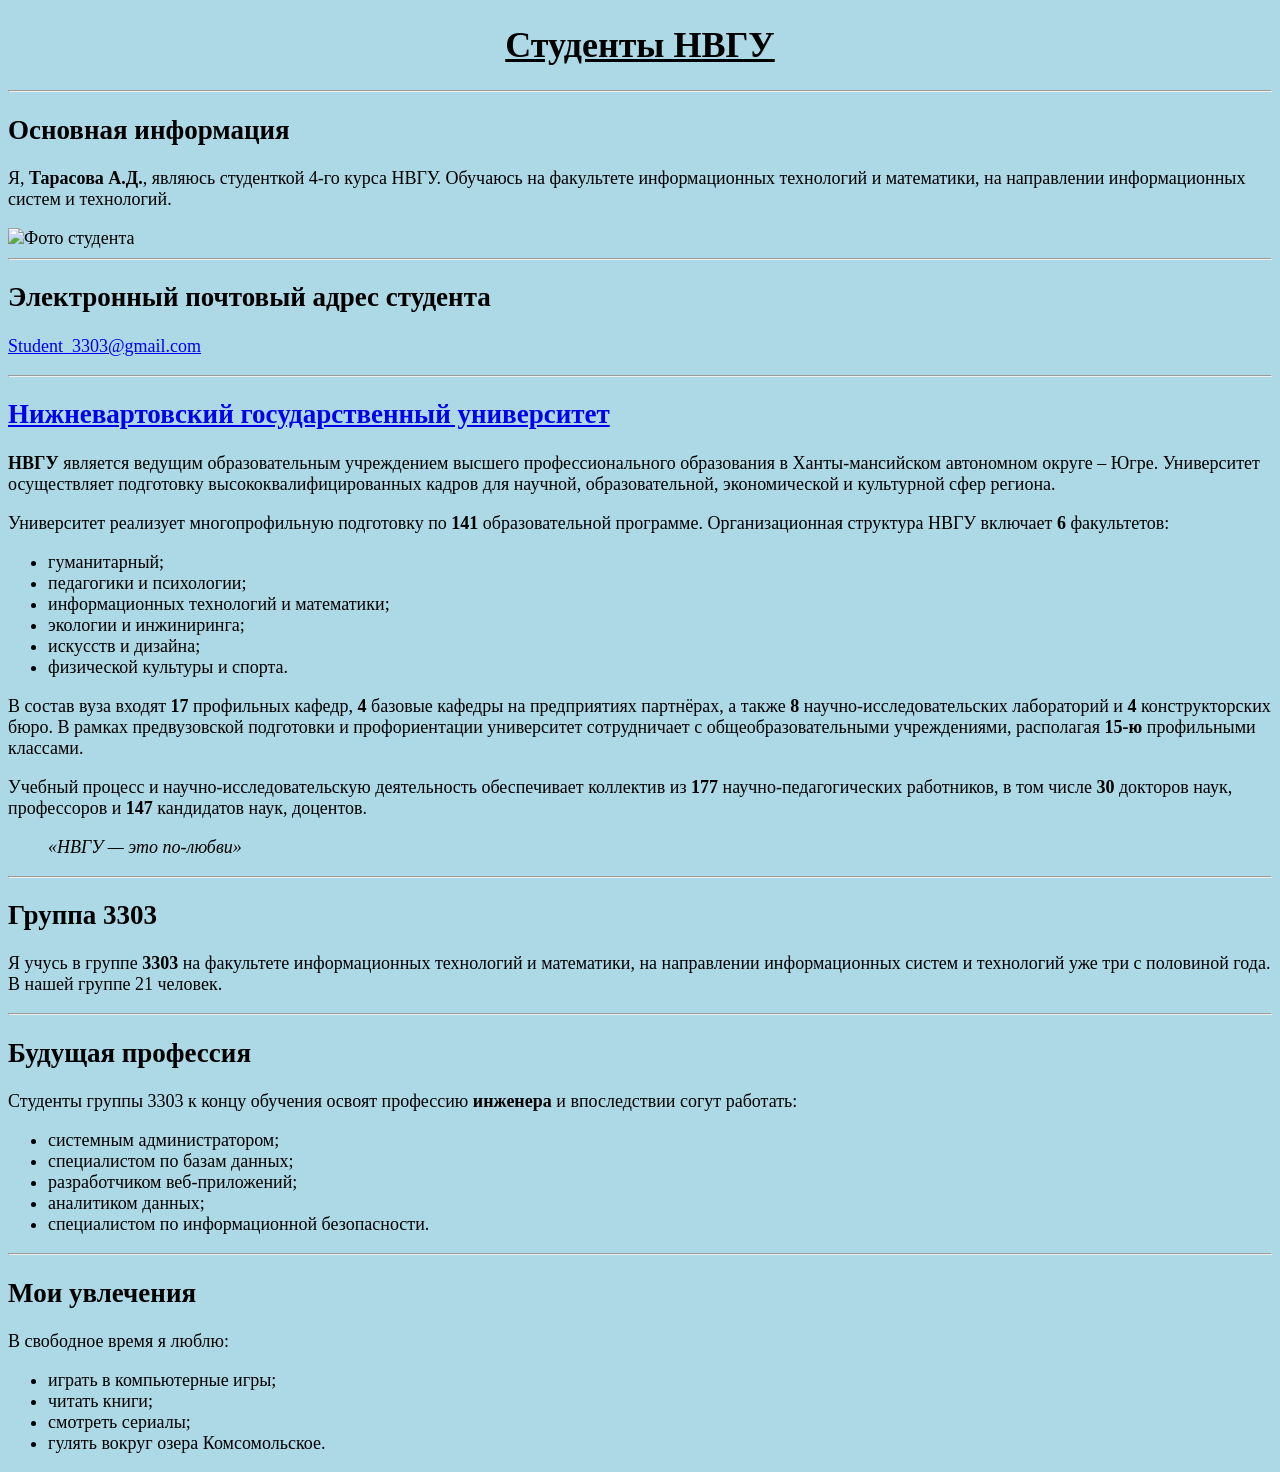
==== index.html @ 3ad3fcc7 "Rename Сайт.html to index.html" ====
<!DOCTYPE html>
<head>
  <title>Лабораторная работа №2.1</title>
</head>
<body style="background-color: lightblue; font-size: 18px;">
  <h1 align="center"><u>Студенты НВГУ</u></h1>
  <hr>

  <h2>Основная информация</h2>
  <p>Я, <b>Тарасова А.Д.</b>, являюсь студенткой 4-го курса НВГУ. Обучаюсь на факультете информационных технологий и математики, на направлении информационных систем и технологий.</p>
  <img src="cat_student.jpg" alt="Фото студента" width="350" height="236">
  <hr>

  <h2>Электронный почтовый адрес студента</h2>
  <p><a href="mailto:Student_3303@gmail.com">Student_3303@gmail.com</a></p>
  <hr>

  <h2><a href="https://nvsu.ru/">Нижневартовский государственный университет</a></h2>
  <p><b>НВГУ</b> является ведущим образовательным учреждением высшего профессионального образования в Ханты-мансийском автономном округе – Югре. Университет осуществляет подготовку высококвалифицированных кадров для научной, образовательной, экономической и культурной сфер региона.</p>
  <p>Университет реализует многопрофильную подготовку по <b>141</b> образовательной программе. Организационная структура НВГУ включает <b>6</b> факультетов:</p>
    <ul>
      <li>гуманитарный;</li>
      <li>педагогики и психологии;</li>
      <li>информационных технологий и математики;</li>
      <li>экологии и инжиниринга;</li>
      <li>искусств и дизайна;</li>
      <li>физической культуры и спорта.</li>
    </ul>
  <p>В состав вуза входят <b>17</b> профильных кафедр, <b>4</b> базовые кафедры на предприятиях партнёрах, а также <b>8</b> научно-исследовательских лабораторий и <b>4</b> конструкторских бюро. В рамках предвузовской подготовки и профориентации университет сотрудничает с общеобразовательными учреждениями, располагая <b>15-ю</b> профильными классами.</p>
  <p>Учебный процесс и научно-исследовательскую деятельность обеспечивает коллектив из <b>177</b> научно-педагогических работников, в том числе <b>30</b> докторов наук, профессоров и <b>147</b> кандидатов наук, доцентов.</p>
  <!-- Цитата -->
  <blockquote>
      <p><i>«НВГУ — это по-любви»</i></p>
  </blockquote>
  <hr>

  <h2>Группа 3303</h2>
  <p>Я учусь в группе <b>3303</b> на факультете информационных технологий и математики, на направлении информационных систем и технологий уже три с половиной года. В нашей группе 21 человек.</p>
  <hr>

  <h2>Будущая профессия</h2>
  <p>Студенты группы 3303 к концу обучения освоят профессию <b>инженера</b> и впоследствии согут работать:</p>
    <ul>
      <li>системным администратором;</li>
      <li>специалистом по базам данных;</li>
      <li>разработчиком веб-приложений;</li>
      <li>аналитиком данных;</li>
      <li>специалистом по информационной безопасности.</li>
      </ul>
  <hr>

  <h2>Мои увлечения</h2>
  <p>В свободное время я люблю:</p>
  <ul>
        <li>играть в компьютерные игры;</li>
        <li>читать книги;</li>
        <li>смотреть сериалы;</li>
        <li>гулять вокруг озера Комсомольское.</li>
      </ul>
</body>
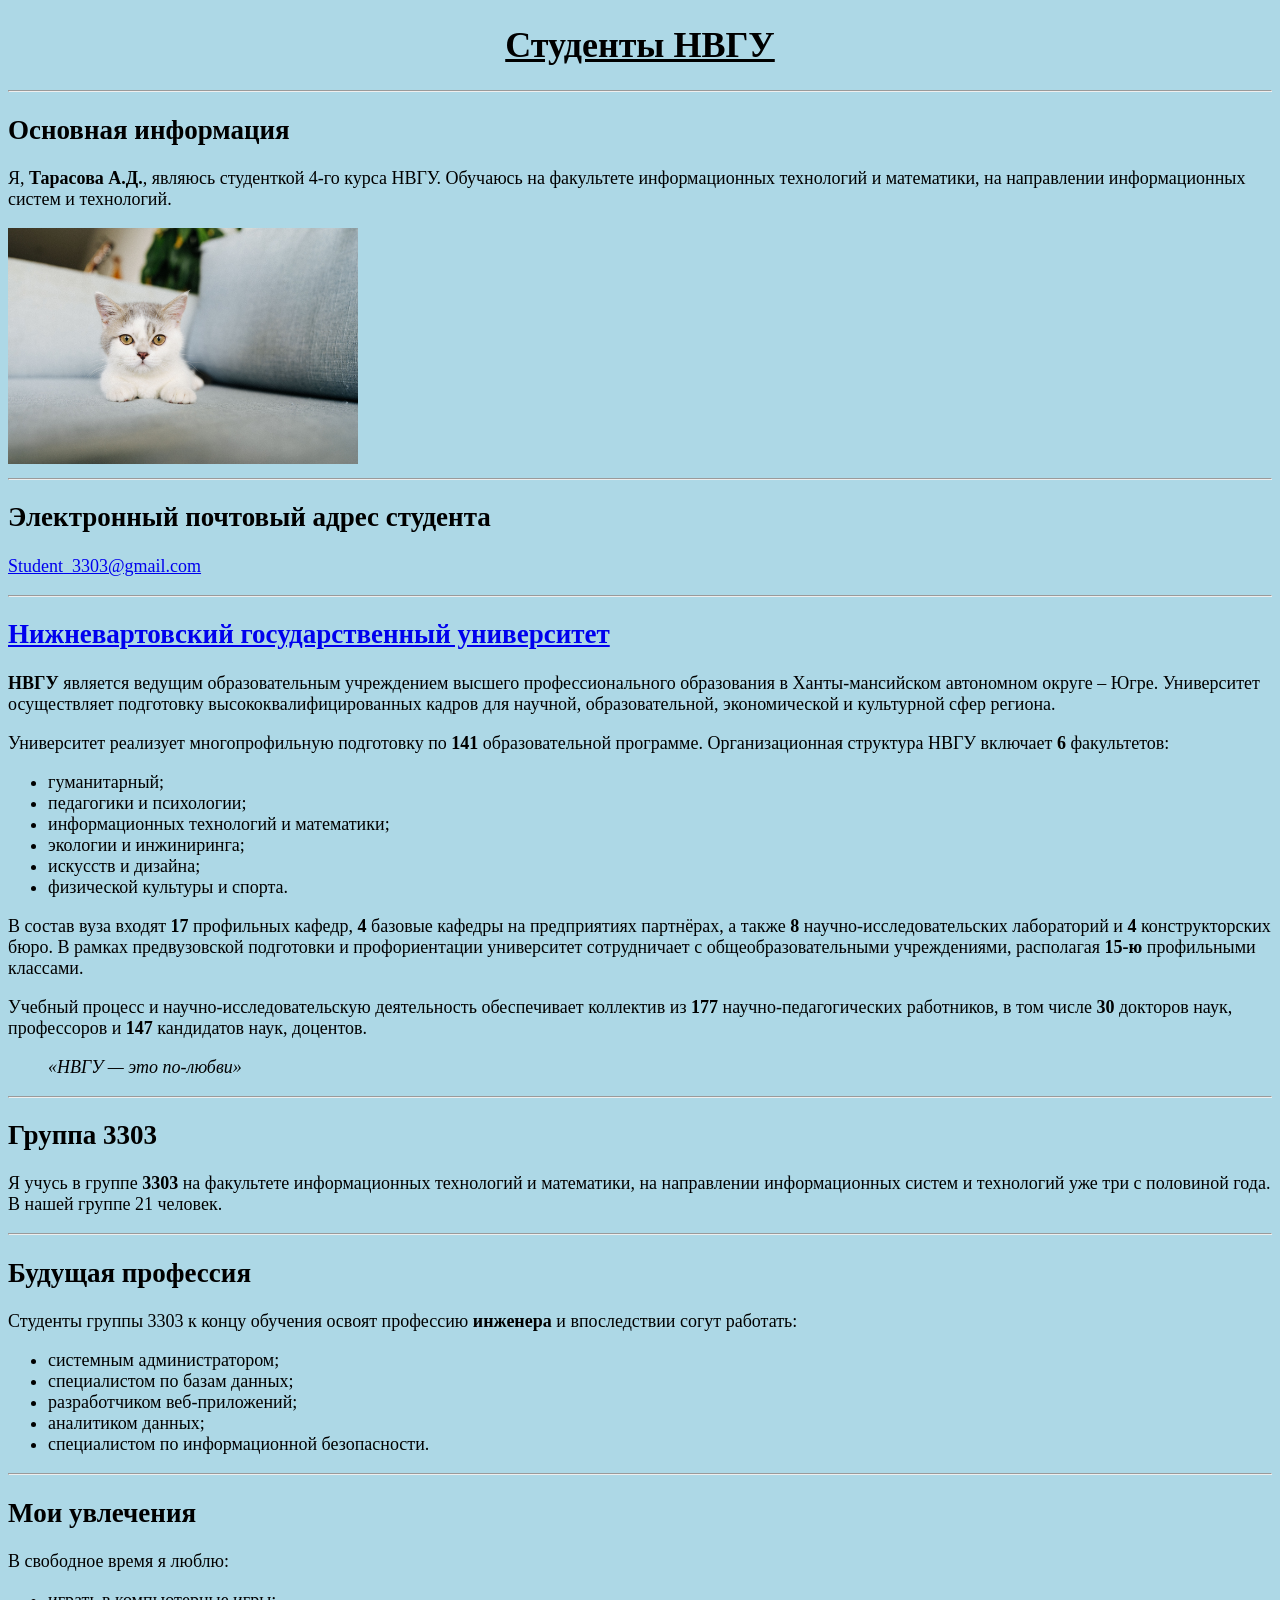
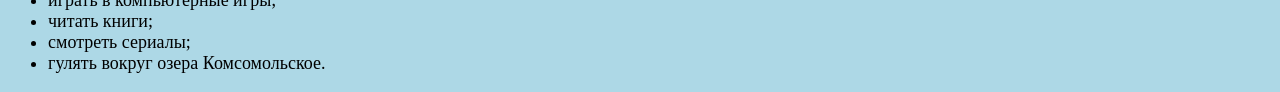
==== commit 5e0920d6: "Update index.html" ====
--- a/index.html
+++ b/index.html
@@ -8,7 +8,7 @@
 
   <h2>Основная информация</h2>
   <p>Я, <b>Тарасова А.Д.</b>, являюсь студенткой 4-го курса НВГУ. Обучаюсь на факультете информационных технологий и математики, на направлении информационных систем и технологий.</p>
-  <img src="cat_student.jpg" alt="Фото студента" width="350" height="236">
+  <img src="img/cat_student (2).jpg" alt="Фото студента" width="350" height="236">
   <hr>
 
   <h2>Электронный почтовый адрес студента</h2>
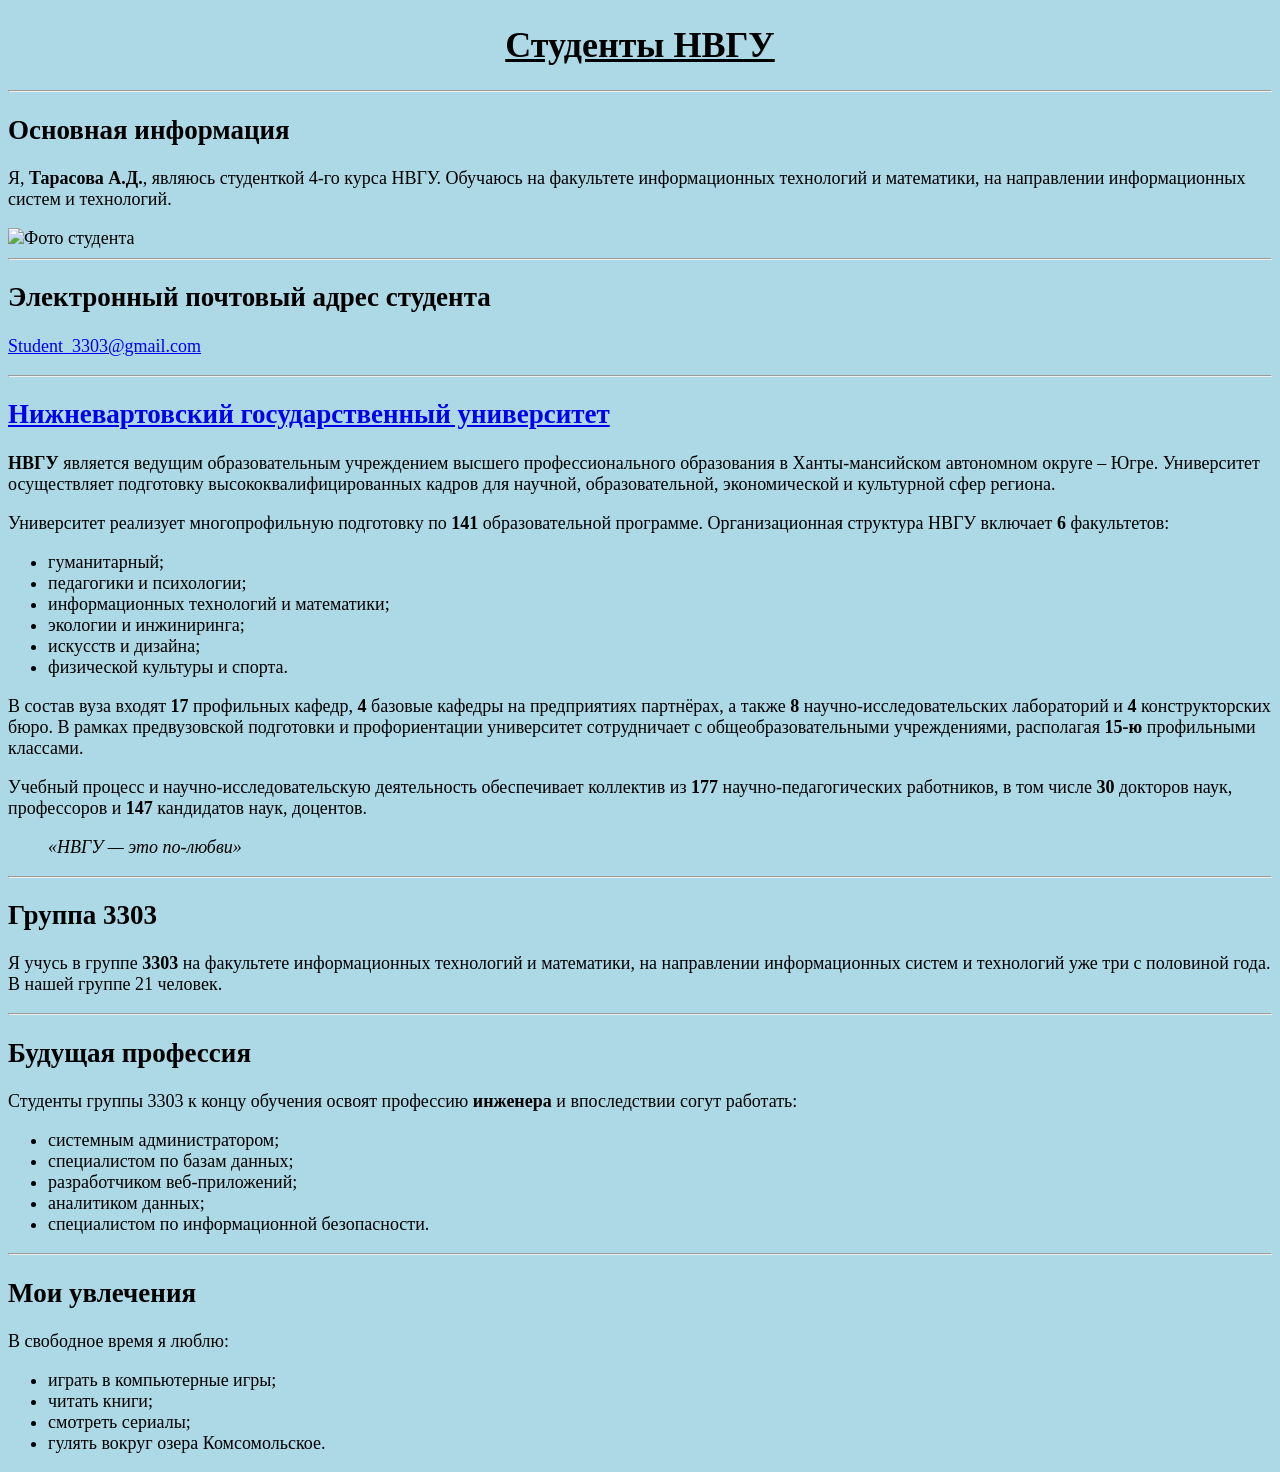
==== commit f62ed368: "Update index.html" ====
--- a/index.html
+++ b/index.html
@@ -8,7 +8,7 @@
 
   <h2>Основная информация</h2>
   <p>Я, <b>Тарасова А.Д.</b>, являюсь студенткой 4-го курса НВГУ. Обучаюсь на факультете информационных технологий и математики, на направлении информационных систем и технологий.</p>
-  <img src="img/cat_student (2).jpg" alt="Фото студента" width="350" height="236">
+  <img src="img/cat.jpg" alt="Фото студента" width="350" height="236">
   <hr>
 
   <h2>Электронный почтовый адрес студента</h2>
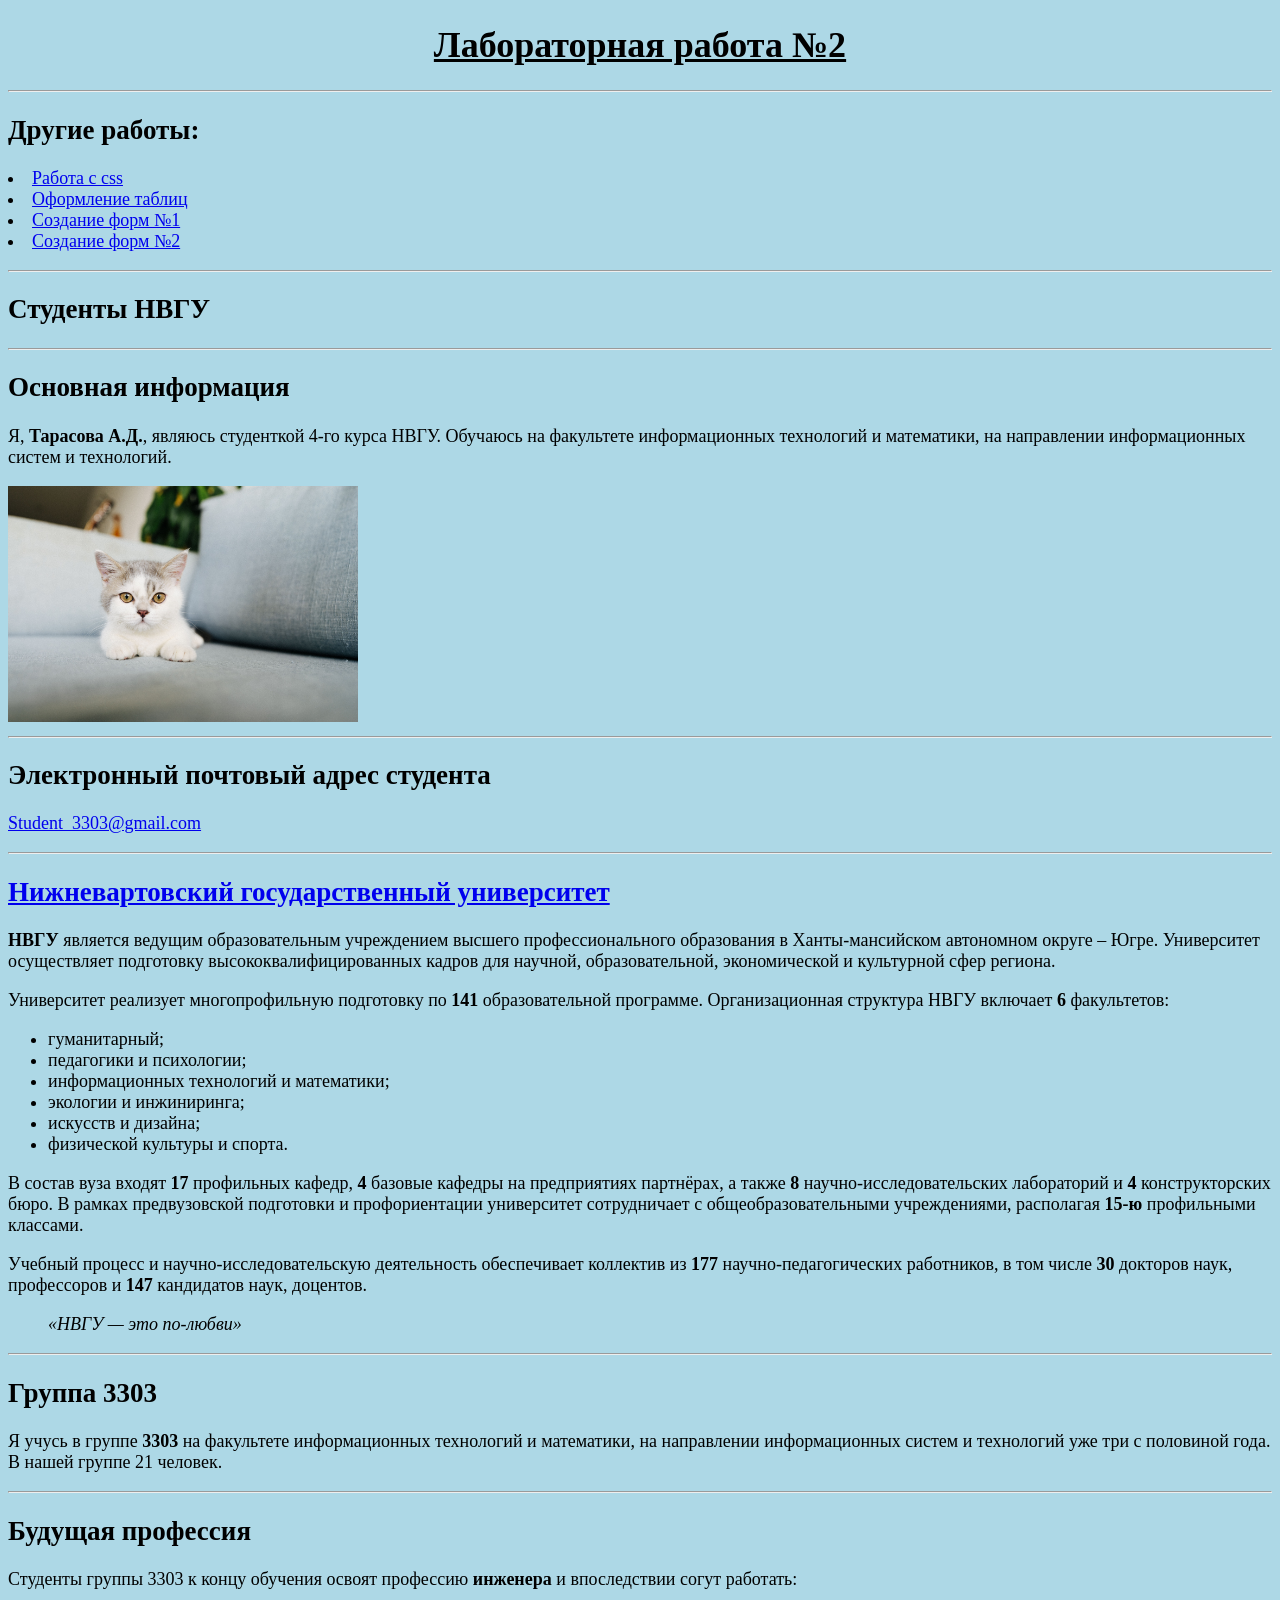
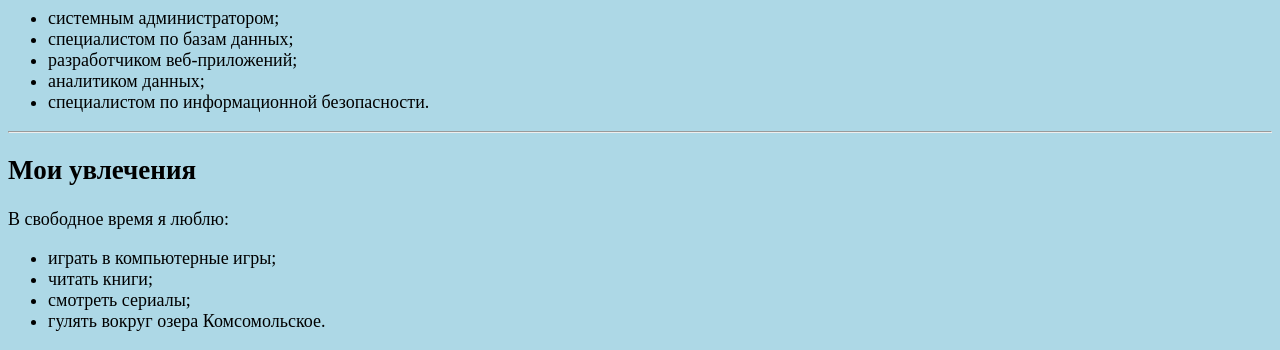
==== commit 561fb3e9: "Update index.html" ====
--- a/index.html
+++ b/index.html
@@ -3,7 +3,19 @@
   <title>Лабораторная работа №2.1</title>
 </head>
 <body style="background-color: lightblue; font-size: 18px;">
-  <h1 align="center"><u>Студенты НВГУ</u></h1>
+  <h1 align="center"><u>Лабораторная работа №2</u></h1>
+  <hr>
+
+  <h2>Другие работы:</h2>
+  <p>
+    <li><a href="Css.html">Работа с css</a></li>
+    <li><a href="Tables.html">Оформление таблиц</a></li>
+    <li><a href="Forms_1.html">Создание форм №1</a></li>
+    <li><a href="Forms_1.html">Создание форм №2</a></li>
+  </p>
+  <hr>
+  
+  <h2>Студенты НВГУ</h2>
   <hr>
 
   <h2>Основная информация</h2>
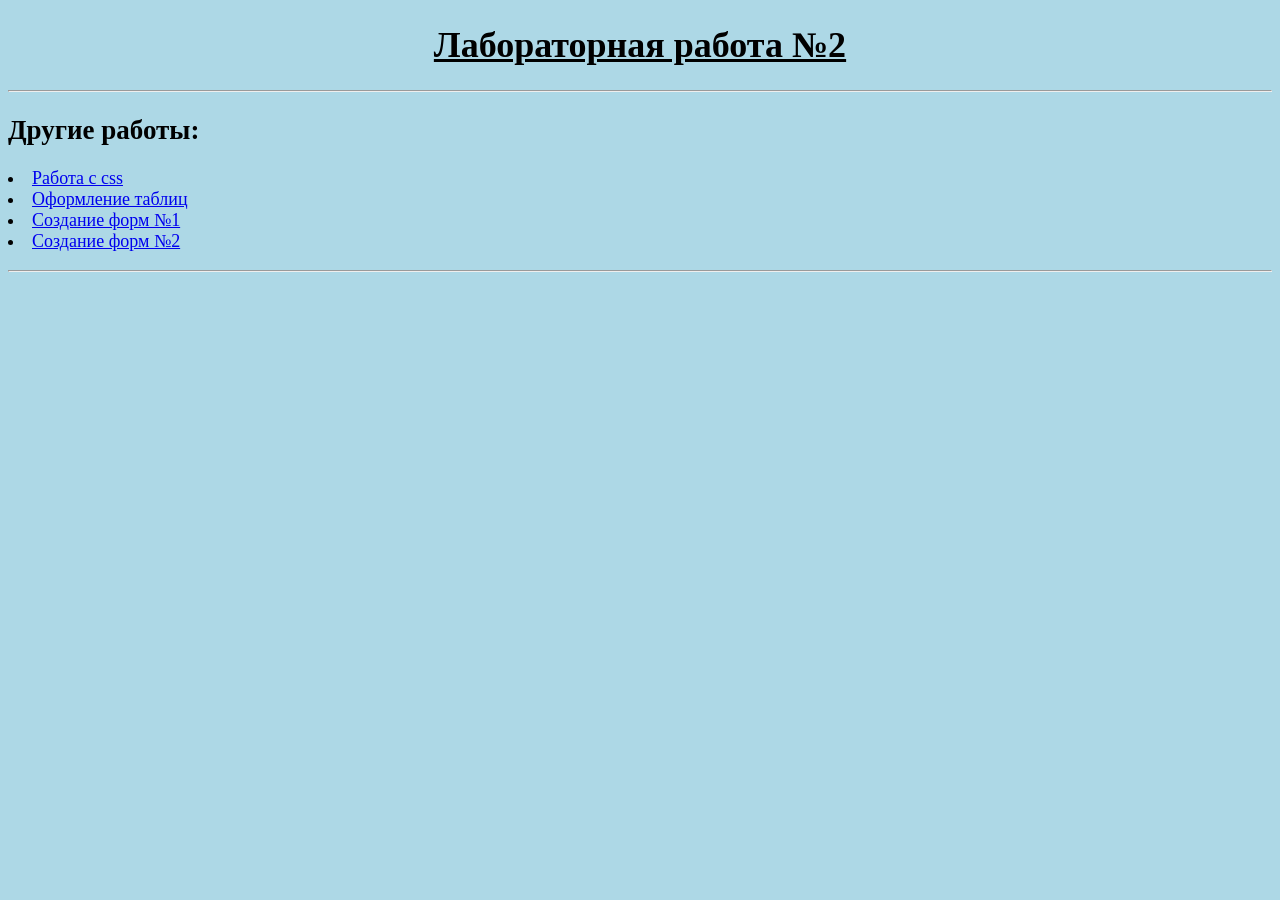
==== commit de307ea6: "Update index.html" ====
--- a/index.html
+++ b/index.html
@@ -15,58 +15,4 @@
   </p>
   <hr>
   
-  <h2>Студенты НВГУ</h2>
-  <hr>
-
-  <h2>Основная информация</h2>
-  <p>Я, <b>Тарасова А.Д.</b>, являюсь студенткой 4-го курса НВГУ. Обучаюсь на факультете информационных технологий и математики, на направлении информационных систем и технологий.</p>
-  <img src="img/cat.jpg" alt="Фото студента" width="350" height="236">
-  <hr>
-
-  <h2>Электронный почтовый адрес студента</h2>
-  <p><a href="mailto:Student_3303@gmail.com">Student_3303@gmail.com</a></p>
-  <hr>
-
-  <h2><a href="https://nvsu.ru/">Нижневартовский государственный университет</a></h2>
-  <p><b>НВГУ</b> является ведущим образовательным учреждением высшего профессионального образования в Ханты-мансийском автономном округе – Югре. Университет осуществляет подготовку высококвалифицированных кадров для научной, образовательной, экономической и культурной сфер региона.</p>
-  <p>Университет реализует многопрофильную подготовку по <b>141</b> образовательной программе. Организационная структура НВГУ включает <b>6</b> факультетов:</p>
-    <ul>
-      <li>гуманитарный;</li>
-      <li>педагогики и психологии;</li>
-      <li>информационных технологий и математики;</li>
-      <li>экологии и инжиниринга;</li>
-      <li>искусств и дизайна;</li>
-      <li>физической культуры и спорта.</li>
-    </ul>
-  <p>В состав вуза входят <b>17</b> профильных кафедр, <b>4</b> базовые кафедры на предприятиях партнёрах, а также <b>8</b> научно-исследовательских лабораторий и <b>4</b> конструкторских бюро. В рамках предвузовской подготовки и профориентации университет сотрудничает с общеобразовательными учреждениями, располагая <b>15-ю</b> профильными классами.</p>
-  <p>Учебный процесс и научно-исследовательскую деятельность обеспечивает коллектив из <b>177</b> научно-педагогических работников, в том числе <b>30</b> докторов наук, профессоров и <b>147</b> кандидатов наук, доцентов.</p>
-  <!-- Цитата -->
-  <blockquote>
-      <p><i>«НВГУ — это по-любви»</i></p>
-  </blockquote>
-  <hr>
-
-  <h2>Группа 3303</h2>
-  <p>Я учусь в группе <b>3303</b> на факультете информационных технологий и математики, на направлении информационных систем и технологий уже три с половиной года. В нашей группе 21 человек.</p>
-  <hr>
-
-  <h2>Будущая профессия</h2>
-  <p>Студенты группы 3303 к концу обучения освоят профессию <b>инженера</b> и впоследствии согут работать:</p>
-    <ul>
-      <li>системным администратором;</li>
-      <li>специалистом по базам данных;</li>
-      <li>разработчиком веб-приложений;</li>
-      <li>аналитиком данных;</li>
-      <li>специалистом по информационной безопасности.</li>
-      </ul>
-  <hr>
-
-  <h2>Мои увлечения</h2>
-  <p>В свободное время я люблю:</p>
-  <ul>
-        <li>играть в компьютерные игры;</li>
-        <li>читать книги;</li>
-        <li>смотреть сериалы;</li>
-        <li>гулять вокруг озера Комсомольское.</li>
-      </ul>
 </body>
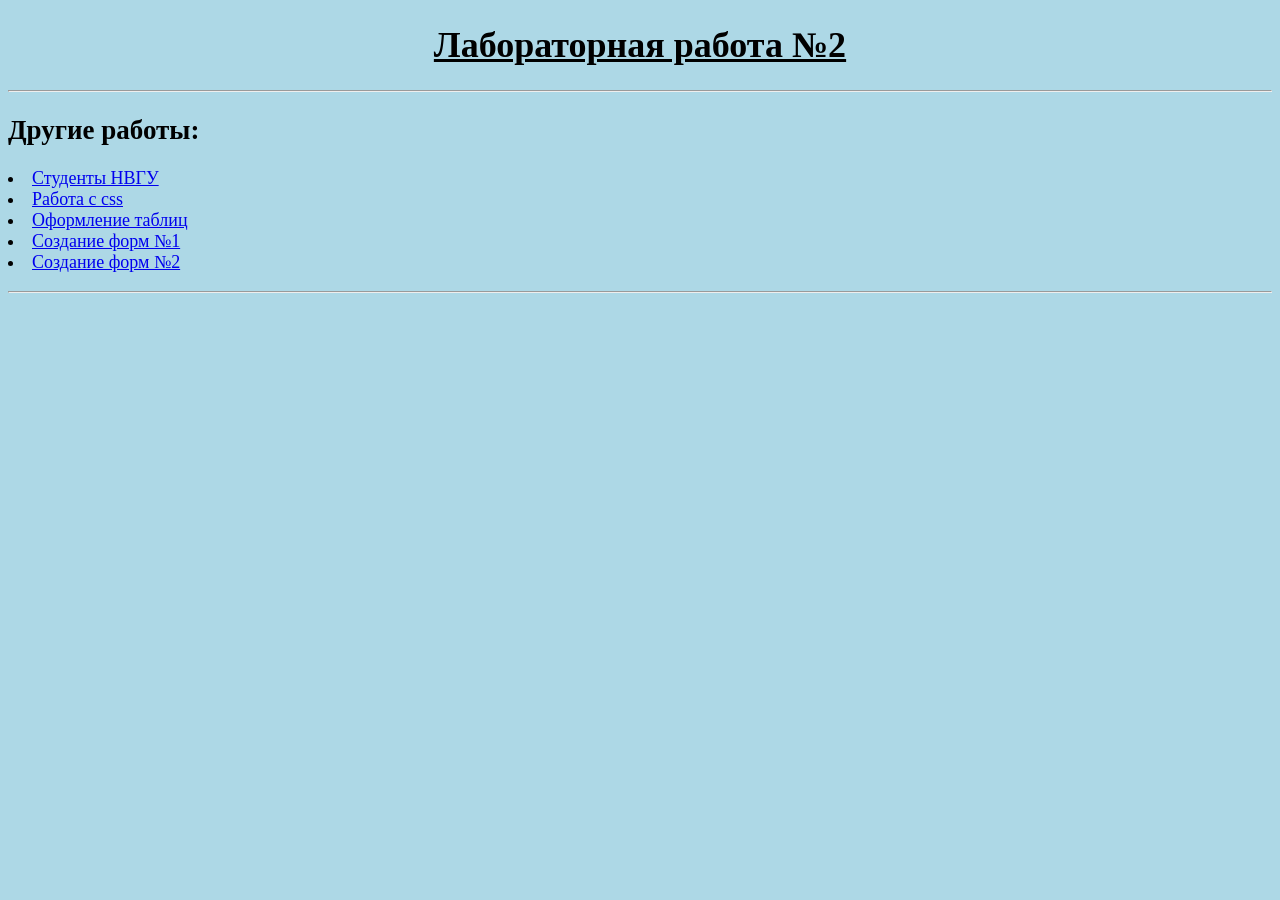
==== commit aa342429: "Update index.html" ====
--- a/index.html
+++ b/index.html
@@ -8,6 +8,7 @@
 
   <h2>Другие работы:</h2>
   <p>
+    <li><a href="Students.html">Студенты НВГУ</a></li>
     <li><a href="Css.html">Работа с css</a></li>
     <li><a href="Tables.html">Оформление таблиц</a></li>
     <li><a href="Forms_1.html">Создание форм №1</a></li>
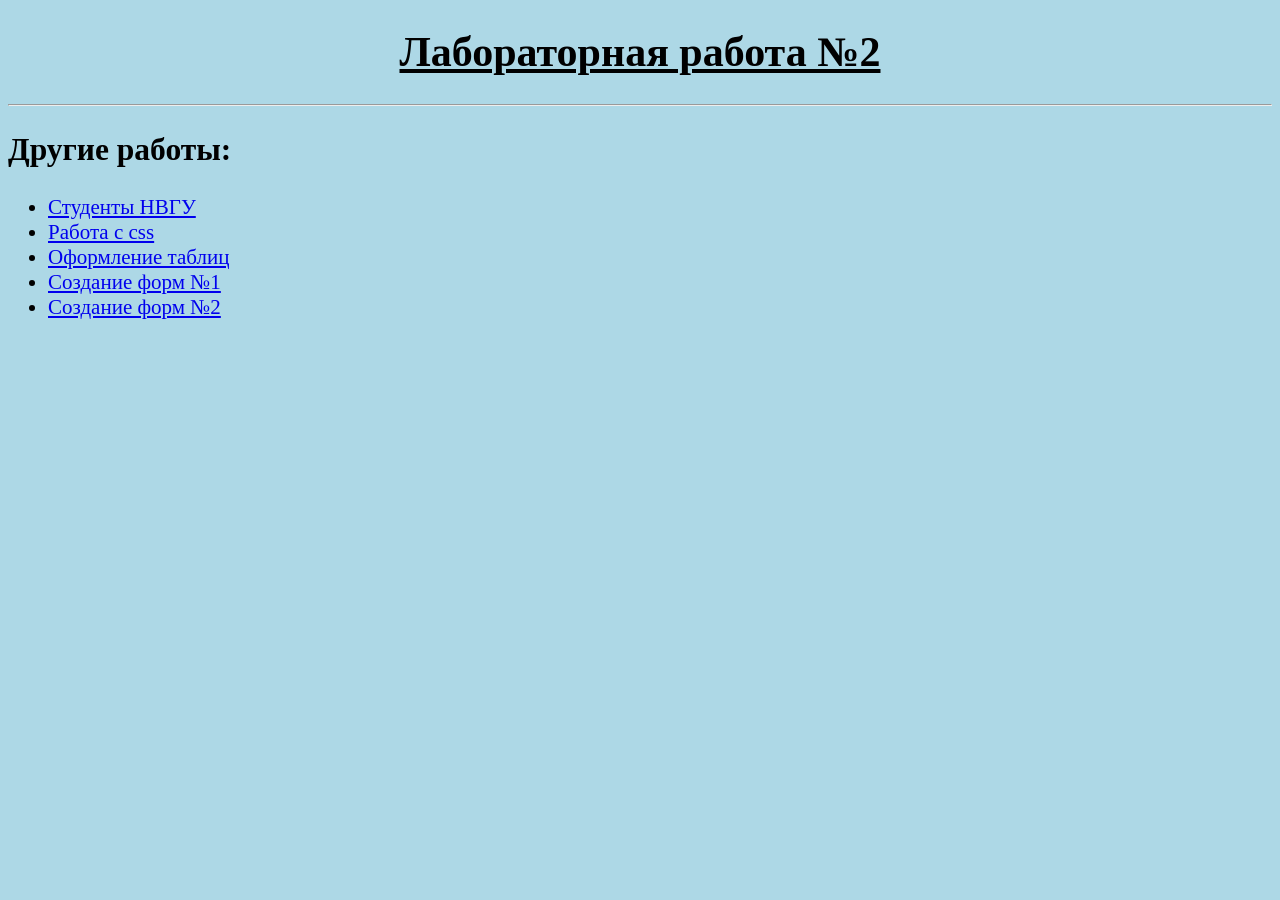
==== commit d2bdc5e3: "Update index.html" ====
--- a/index.html
+++ b/index.html
@@ -2,18 +2,19 @@
 <head>
   <title>Лабораторная работа №2.1</title>
 </head>
-<body style="background-color: lightblue; font-size: 18px;">
+<body style="background-color: lightblue; font-size: 21px;">
   <h1 align="center"><u>Лабораторная работа №2</u></h1>
   <hr>
 
   <h2>Другие работы:</h2>
   <p>
-    <li><a href="Students.html">Студенты НВГУ</a></li>
-    <li><a href="Css.html">Работа с css</a></li>
-    <li><a href="Tables.html">Оформление таблиц</a></li>
-    <li><a href="Forms_1.html">Создание форм №1</a></li>
-    <li><a href="Forms_1.html">Создание форм №2</a></li>
+    <ul>
+      <li><a href="Students.html">Студенты НВГУ</a></li>
+      <li><a href="Css.html">Работа с css</a></li>
+      <li><a href="Tables.html">Оформление таблиц</a></li>
+      <li><a href="Forms_1.html">Создание форм №1</a></li>
+      <li><a href="Forms_2.html">Создание форм №2</a></li>
+    </ul>
   </p>
-  <hr>
   
 </body>
